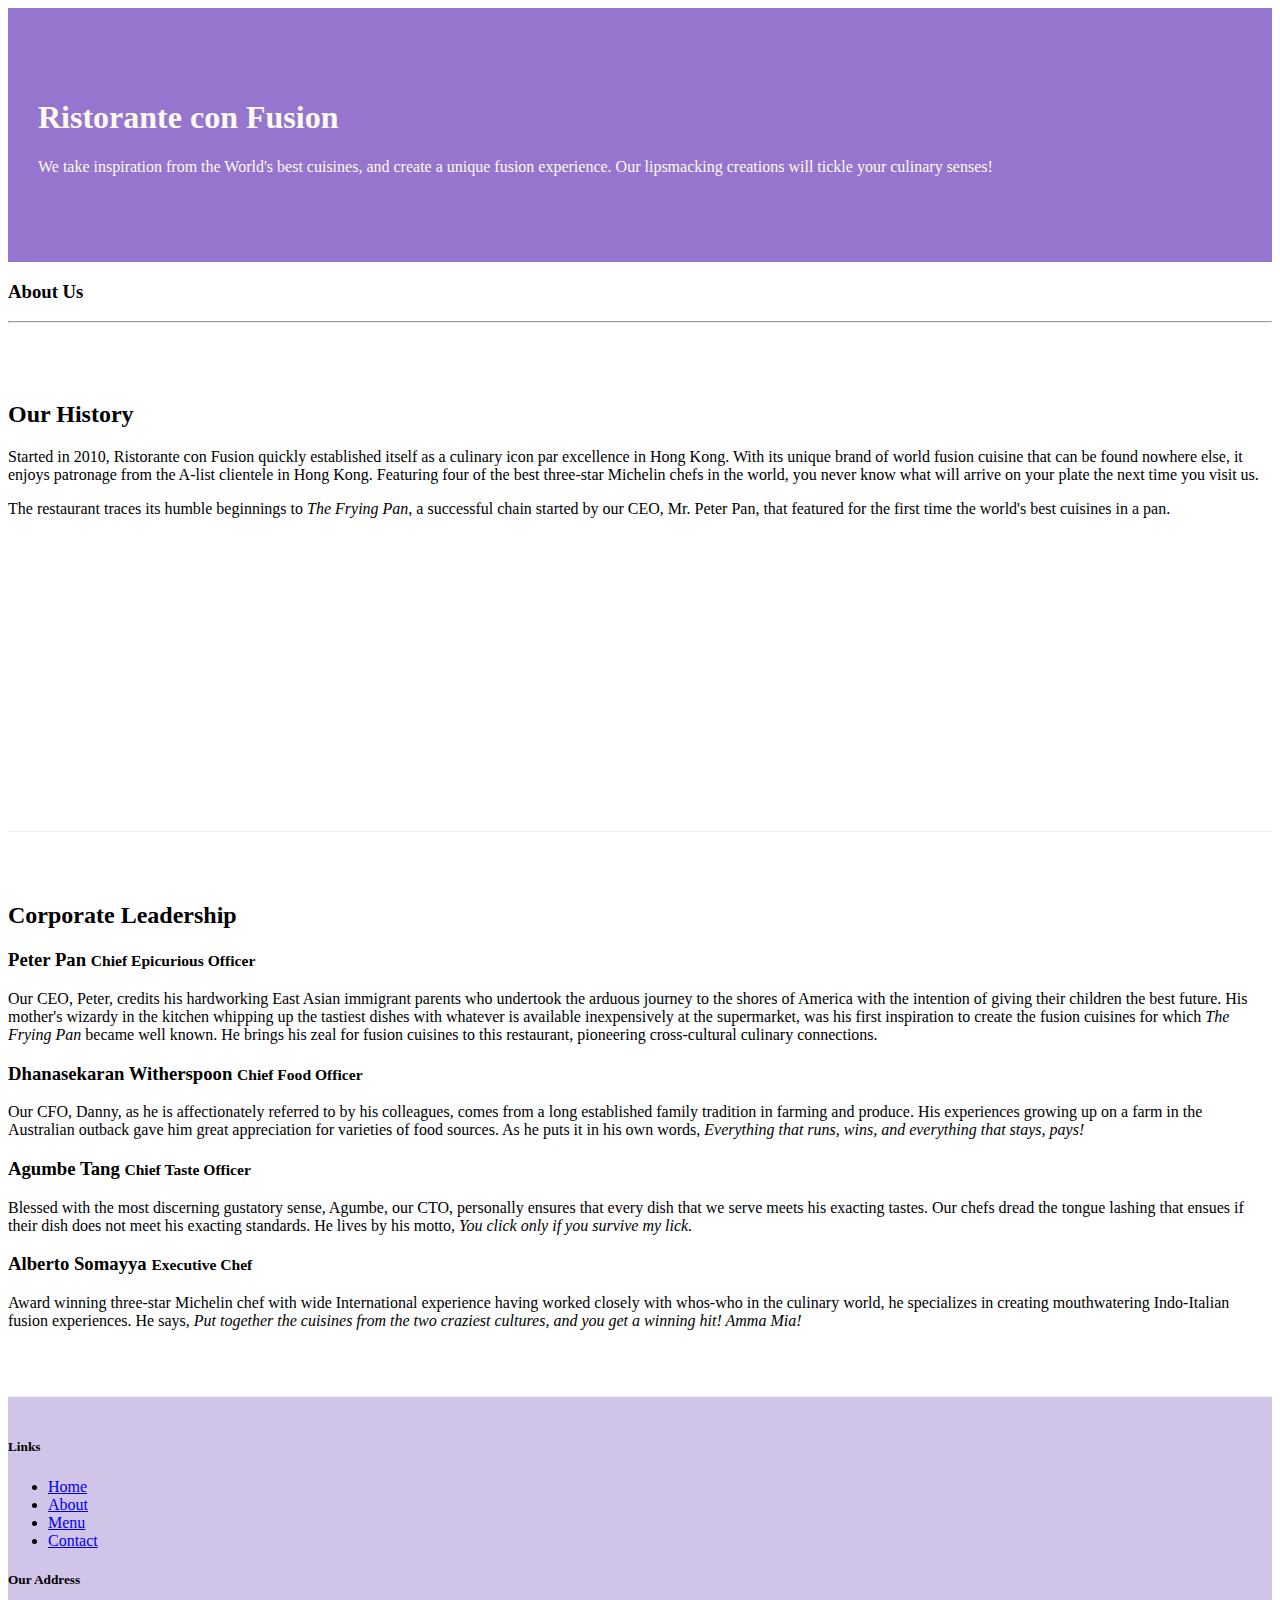
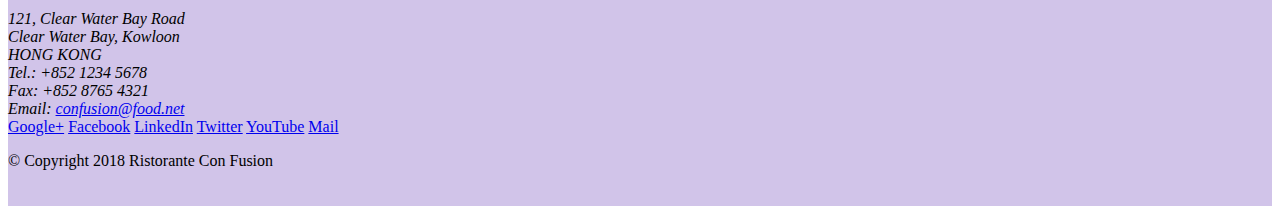
==== aboutus.html @ 2a740ac0 "Assignment 1" ====
<!DOCTYPE html>
<html lang="en">

<head>
    <meta chatset="utf-8">
    <meta name="viewport" content="width=device-width, initial-scale=1, shrink-to-fit=no">
    <meta http-equiv="x-ua-compatible" content="ie=edge">
    <link rel="stylesheet" href="node_modules/bootstrap/dist/css/bootstrap.min.css">
    <link rel="stylesheet" href="css/styles.css">
    <title>Ristorante Con Fusion: About Us</title>
</head>

<body>

    <header class="jumbotron">
        <div class="container">
            <div class="row row-header">
                <div class="col-12 col-sm-6">
                    <h1>Ristorante con Fusion</h1>
                    <p>We take inspiration from the World's best cuisines, and create a unique fusion experience. Our lipsmacking creations will tickle your culinary senses!</p>
                </div>
                <div class="col-12 col-sm">
                </div>
            </div>
        </div>
    </header>

    <div class="container">
        <div class="row">
            <div class="col-12">
               <h3>About Us</h3>
               <hr>
            </div>
        </div>

        <div class="row row-content">
            <div class="col-sm-6">
                <h2>Our History</h2>
                <p>Started in 2010, Ristorante con Fusion quickly established itself as a culinary icon par excellence in Hong Kong. With its unique brand of world fusion cuisine that can be found nowhere else, it enjoys patronage from the A-list clientele in Hong Kong.  Featuring four of the best three-star Michelin chefs in the world, you never know what will arrive on your plate the next time you visit us.</p>
                <p>The restaurant traces its humble beginnings to <em>The Frying Pan</em>, a successful chain started by our CEO, Mr. Peter Pan, that featured for the first time the world's best cuisines in a pan.</p>
            </div>
            <div class="col-sm">
            </div>
        </div>


        <div class="row row-content">
            <div class="col-12">
                <h2>Corporate Leadership</h2>
                <h3>Peter Pan <small>Chief Epicurious Officer</small></h3>
                <p class="d-none d-sm-block">Our CEO, Peter, credits his hardworking East Asian immigrant parents who undertook the arduous journey to the shores of America with the intention of giving their children the best future. His mother's wizardy in the kitchen whipping up the tastiest dishes with whatever is available inexpensively at the supermarket, was his first inspiration to create the fusion cuisines for which <em>The Frying Pan</em> became well known. He brings his zeal for fusion cuisines to this restaurant, pioneering cross-cultural culinary connections.</p>
                <h3>Dhanasekaran Witherspoon <small>Chief Food Officer</small></h3>
                <p class="d-none d-sm-block">Our CFO, Danny, as he is affectionately referred to by his colleagues, comes from a long established family tradition in farming and produce. His experiences growing up on a farm in the Australian outback gave him great appreciation for varieties of food sources. As he puts it in his own words, <em>Everything that runs, wins, and everything that stays, pays!</em></p>
                <h3>Agumbe Tang <small>Chief Taste Officer</small></h3>
                <p class="d-none d-sm-block">Blessed with the most discerning gustatory sense, Agumbe, our CTO, personally ensures that every dish that we serve meets his exacting tastes. Our chefs dread the tongue lashing that ensues if their dish does not meet his exacting standards. He lives by his motto, <em>You click only if you survive my lick.</em></p>
                <h3>Alberto Somayya <small>Executive Chef</small></h3>
                <p class="d-none d-sm-block">Award winning three-star Michelin chef with wide International experience having worked closely with whos-who in the culinary world, he specializes in creating mouthwatering Indo-Italian fusion experiences. He says, <em>Put together the cuisines from the two craziest cultures, and you get a winning hit! Amma Mia!</em></p>
            </div>
       </div>

    </div>

    <footer class="footer">
        <div class="container">
            <div class="row">             
                <div class="col-4 offset-1 col-sm-2">
                    <h5>Links</h5>
                    <ul class="list-unstyled">
                        <li><a href="#">Home</a></li>
                        <li><a href="#">About</a></li>
                        <li><a href="#">Menu</a></li>
                        <li><a href="#">Contact</a></li>
                    </ul>
                </div>
                <div class="col-7 col-sm-5">
                    <h5>Our Address</h5>
                    <address>
		              121, Clear Water Bay Road<br>
		              Clear Water Bay, Kowloon<br>
		              HONG KONG<br>
		              Tel.: +852 1234 5678<br>
		              Fax: +852 8765 4321<br>
		              Email: <a href="mailto:confusion@food.net">confusion@food.net</a>
		           </address>
                </div>
                <div class="col-12 col-sm-4 align-self-center">
                    <div class="text-center">
                        <a href="http://google.com/+">Google+</a>
                        <a href="http://www.facebook.com/profile.php?id=">Facebook</a>
                        <a href="http://www.linkedin.com/in/">LinkedIn</a>
                        <a href="http://twitter.com/">Twitter</a>
                        <a href="http://youtube.com/">YouTube</a>
                        <a href="mailto:">Mail</a>
                    </div>
                </div>
           </div>
           <div class="row justify-content-center">             
                <div class="col-auto">
                    <p>© Copyright 2018 Ristorante Con Fusion</p>
                </div>
           </div>
        </div>
    </footer>
    
<script src="node_modules/jquery/dist/jquery.slim.min.js"></script>
<script src="node_modules/popper.js/dist/umd/popper.min.js"></script>
<script src="node_modules/bootstrap/dist/js/bootstrap.min.js"></script>
</body>

</html>
---- css/styles.css ----
.row-header {
    margin: 0 auto;
    padding: 0 auto;
}

.row-content {
    margin: 0 auto;
    padding: 50px 0px 50px 0px;
    border-bottom: 1px ridge;
    min-height: 400px;
}
.footer {
    background-color: #d1c4e9;
    margin: 0px auto;
    padding: 20px 0px 20px 0px;
}
.jumbotron {
    padding: 70px 30px;
    margin: 0px auto;
    background: #9575CD;
    color: floralwhite;
}
.address {
    font-size: 80%;
    margin: 0;
    color: #0f0f0f;
}
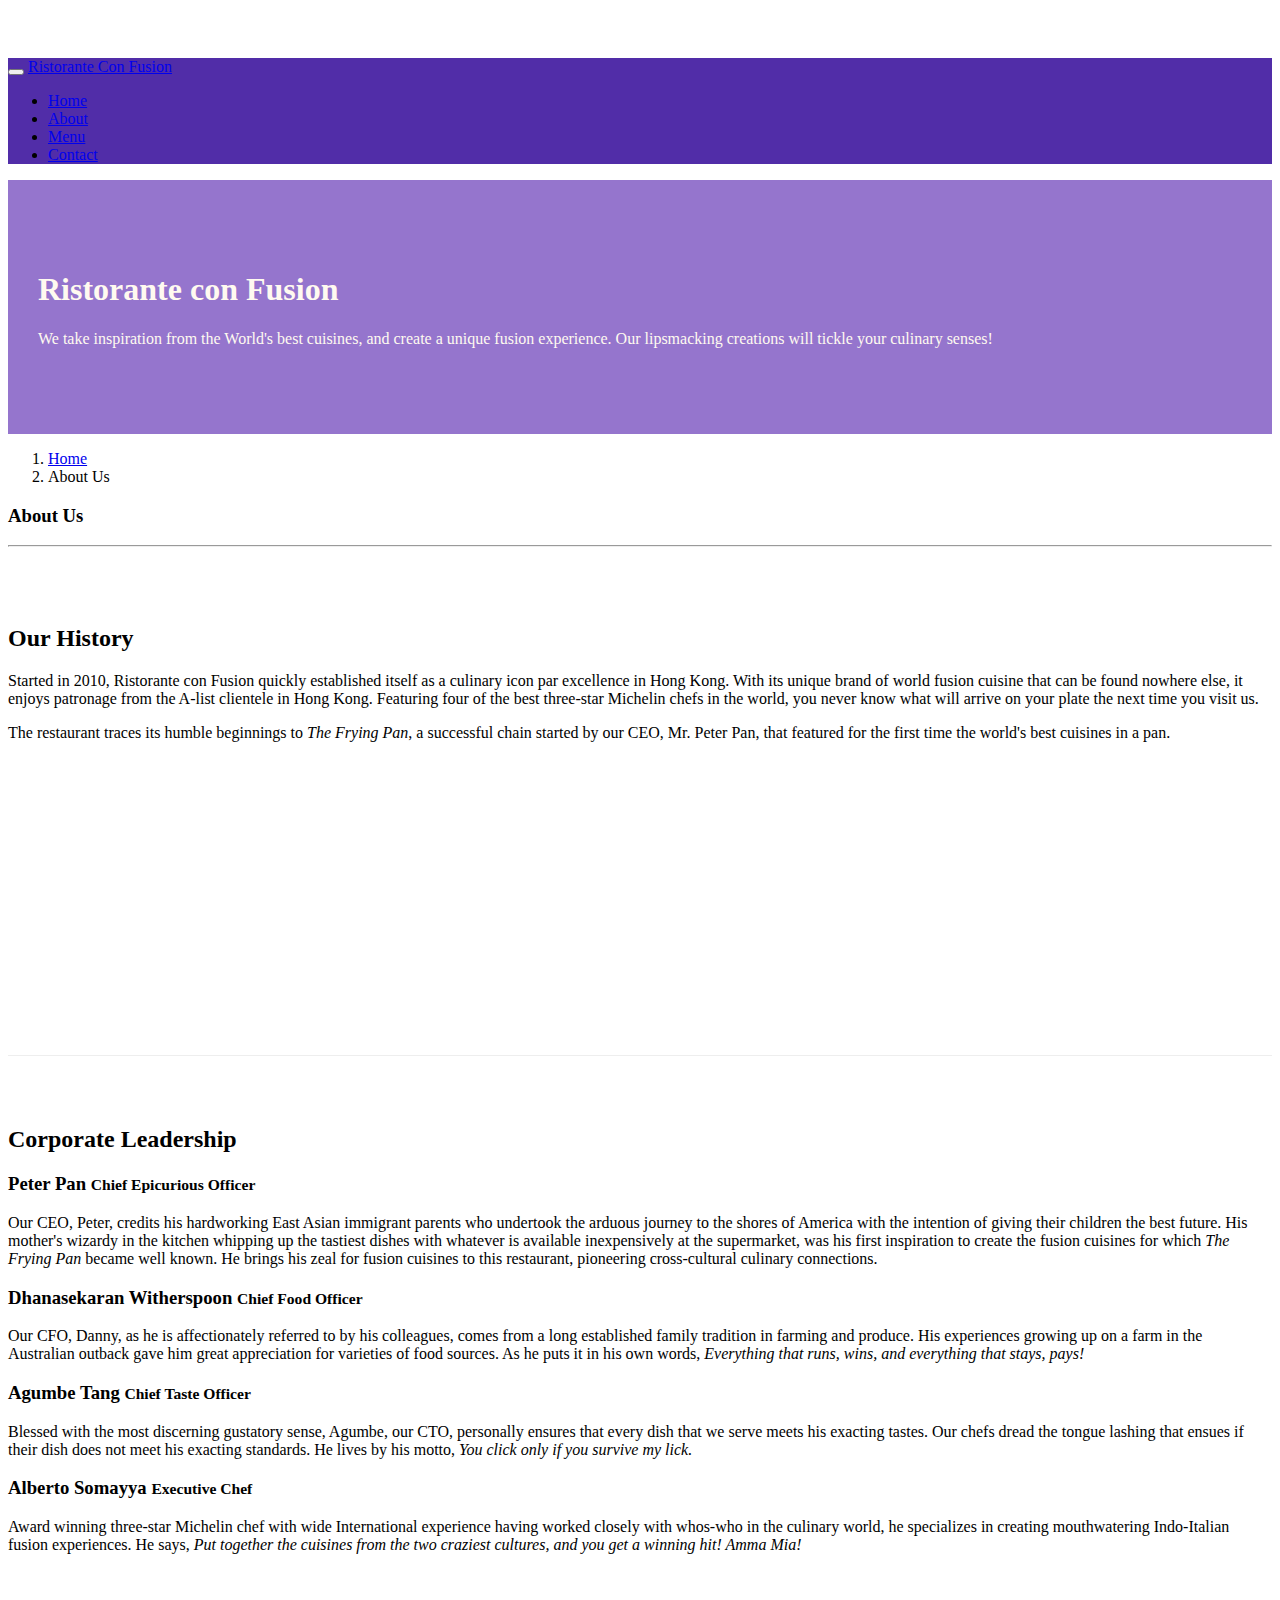
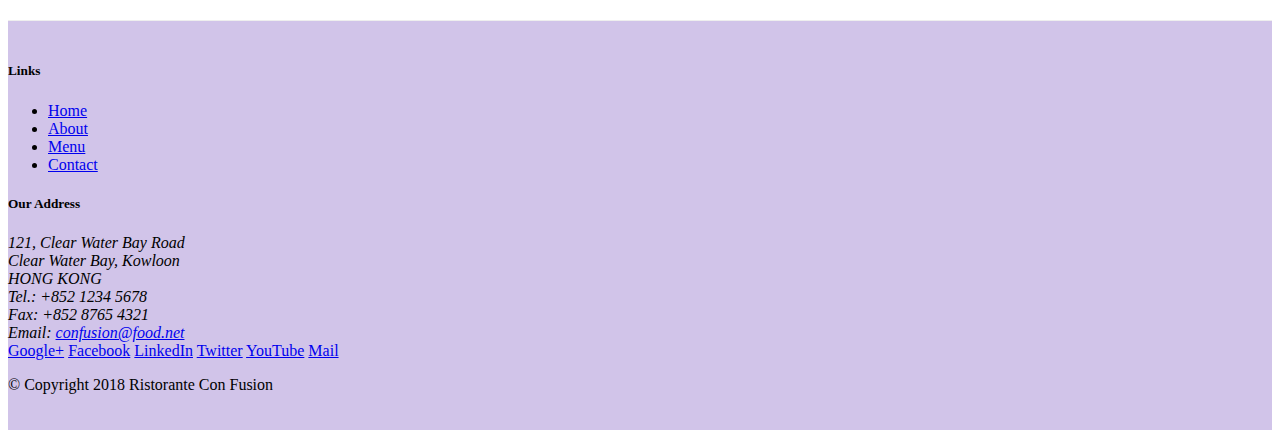
==== commit e02baa1c: "Navbar and Breadcrumbs" ====
--- a/aboutus.html
+++ b/aboutus.html
@@ -11,7 +11,23 @@
 </head>
 
 <body>
-
+    <nav class="navbar navbar-dark navbar-expand-sm fixed-top">
+        <div class="container">
+            <button class="navbar-toggler" type="button" data-toggle="collapse" data-target="#Navbar">
+                <span class="navbar-toggler-icon"></span>
+            </button>
+            <a class="navbar-brand mr-auto" href="./index.html">Ristorante Con Fusion</a>
+            <div class="collapse navbar-collapse" id="Navbar">
+                <ul class="navbar-nav mr-auto">
+                    <li class="nav-item"><a href="./index.html" class="nav-link">Home</a></li>
+                    <li class="nav-item active"><a href="#" class="nav-link">About</a></li>
+                    <li class="nav-item"><a href="#" class="nav-link">Menu</a></li>
+                    <li class="nav-item"><a href="#" class="nav-link">Contact</a></li>
+                </ul>
+            </div>
+            
+        </div>
+    </nav>
     <header class="jumbotron">
         <div class="container">
             <div class="row row-header">
@@ -27,6 +43,10 @@
 
     <div class="container">
         <div class="row">
+            <ol class="col-12 breadcrumb">
+                <li class="breadcrumb-item"><a href="./index.html">Home</a></li>
+                <li class="breadcrumb-item active">About Us</li>
+            </ol>
             <div class="col-12">
                <h3>About Us</h3>
                <hr>
@@ -66,7 +86,7 @@
                 <div class="col-4 offset-1 col-sm-2">
                     <h5>Links</h5>
                     <ul class="list-unstyled">
-                        <li><a href="#">Home</a></li>
+                        <li><a href="./index.html">Home</a></li>
                         <li><a href="#">About</a></li>
                         <li><a href="#">Menu</a></li>
                         <li><a href="#">Contact</a></li>
--- a/css/styles.css
+++ b/css/styles.css
@@ -24,4 +24,13 @@
     font-size: 80%;
     margin: 0;
     color: #0f0f0f;
+}
+
+body{
+    padding: 50px 0 0 0;
+    z-index: 0;
+}
+
+.navbar-dark {
+    background: #512DA8;
 }